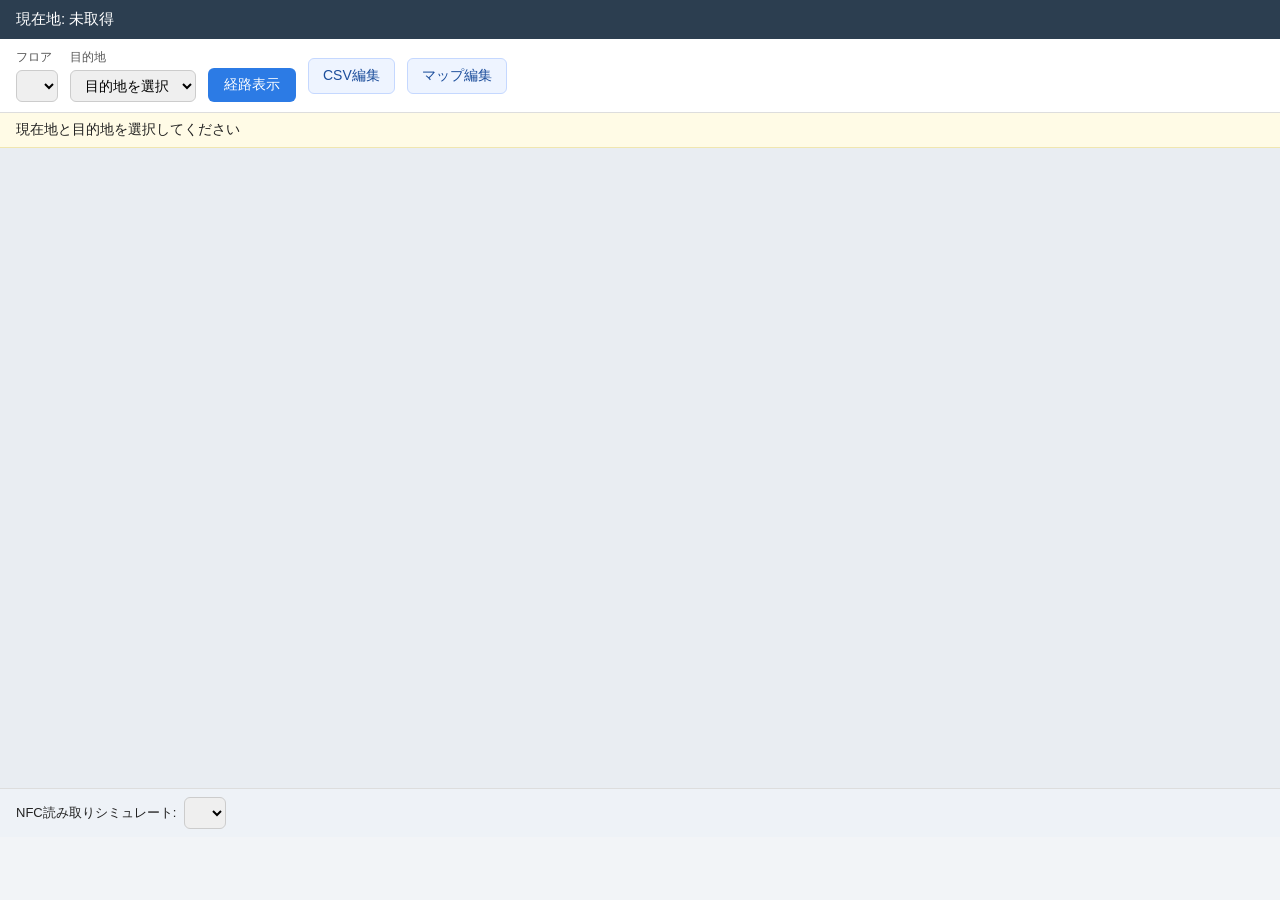
==== fastapi-project/frontend/index.html @ e9dd0cc2 "Vercel向けに構成を変更（frontendを移動、CORS削除、公開モード、?loc=対応）" ====
<!DOCTYPE html>
<html lang="ja">
<head>
<meta charset="UTF-8">
<meta name="viewport" content="width=device-width, initial-scale=1.0">
<title>屋内ナビゲーション</title>
<link rel="stylesheet" href="style.css">
</head>
<body>
<div class="appa">
  <header class="topbar">
    <div class="location-info" id="locationTextView">現在地: 未取得</div>
  </header>

  <div class="controls">
    <label class="control-item">
      <span>フロア</span>
      <select id="floorSpinner"></select>
    </label>

    <label class="control-item">
      <span>目的地</span>
      <select id="goalSpinner">
        <option value="">目的地を選択</option>
      </select>
    </label>

    <button id="showRouteButton">経路表示</button>
    <a class="nav-link" href="/editor.html">CSV編集</a>
    <a class="nav-link" href="/map-editor.html">マップ編集</a>
  </div>

  <div class="result" id="resultTextView">現在地と目的地を選択してください</div>

  <div class="map-container">
    <canvas id="routeView"></canvas>
  </div>

  <!-- NFC非対応環境向け: 現在地を手動でシミュレートするための入力 -->
  <div class="nfc-sim">
    <span>NFC読み取りシミュレート:</span>
    <select id="nfcSimSelect"></select>
  </div>
</div>

<script src="app.js"></script>
</body>
</html>
---- fastapi-project/frontend/style.css ----
* { box-sizing: border-box; }

body {
  margin: 0;
  font-family: "Hiragino Sans", "Yu Gothic", sans-serif;
  background: #f2f4f7;
  color: #222;
}

.app {
  display: flex;
  flex-direction: column;
  height: 100vh;
}

.topbar {
  background: #2c3e50;
  color: #fff;
  padding: 10px 16px;
  font-size: 15px;
}

.controls {
  display: flex;
  flex-wrap: wrap;
  gap: 12px;
  align-items: center;
  padding: 10px 16px;
  background: #fff;
  border-bottom: 1px solid #ddd;
}

.control-item {
  display: flex;
  flex-direction: column;
  font-size: 12px;
  color: #555;
  gap: 4px;
}

select, button {
  font-size: 14px;
  padding: 6px 10px;
  border-radius: 6px;
  border: 1px solid #ccc;
}

.nav-link {
  display: inline-block;
  text-decoration: none;
  padding: 8px 14px;
  border-radius: 6px;
  background: #eef4ff;
  color: #1b4d9b;
  border: 1px solid #c5d8ff;
  font-size: 14px;
}

#showRouteButton {
  align-self: flex-end;
  background: #2c7be5;
  color: #fff;
  border: none;
  cursor: pointer;
  padding: 8px 16px;
}
#showRouteButton:hover { background: #1a5fc4; }

.editor-page {
  background: #f5f7fb;
  min-height: 100vh;
}

.map-editor-page {
  background: #f5f7fb;
  min-height: 100vh;
}

.editor-shell,
.map-editor-shell {
  max-width: 1400px;
  margin: 0 auto;
  padding: 20px;
}

.editor-header {
  display: flex;
  justify-content: space-between;
  align-items: center;
  gap: 12px;
  margin-bottom: 12px;
}

.editor-header h1 {
  margin: 0;
  font-size: 28px;
}

.subtitle {
  margin: 4px 0 0;
  color: #64748b;
  font-size: 14px;
}

.header-actions {
  display: flex;
  gap: 10px;
  align-items: center;
  flex-wrap: wrap;
}

.primary-btn {
  background: #2c7be5;
  color: #fff;
  border: none;
}

.secondary-btn {
  background: #fff;
  color: #333;
}

.status {
  background: #eaf4ff;
  color: #204a88;
  border: 1px solid #cfe2ff;
  border-radius: 8px;
  padding: 10px 12px;
  margin-bottom: 12px;
  font-size: 14px;
}

.editor-table-wrap {
  background: #fff;
  border: 1px solid #e2e8f0;
  border-radius: 12px;
  overflow: auto;
  box-shadow: 0 8px 20px rgba(15, 23, 42, 0.04);
}

#nodeTable {
  width: 100%;
  border-collapse: collapse;
  min-width: 980px;
}

#nodeTable th,
#nodeTable td {
  border-bottom: 1px solid #edf2f7;
  padding: 8px 10px;
  text-align: left;
  vertical-align: top;
}

#nodeTable th {
  background: #f8fafc;
  position: sticky;
  top: 0;
  z-index: 1;
}

#nodeTable input,
#nodeTable select {
  width: 100%;
  min-width: 90px;
  padding: 6px 8px;
  border: 1px solid #cbd5e1;
  border-radius: 6px;
  font-size: 13px;
}

.delete-row-btn {
  background: #fee2e2;
  color: #991b1b;
  border: 1px solid #fecaca;
}

.panel {
  background: #fff;
  border: 1px solid #e2e8f0;
  border-radius: 12px;
  box-shadow: 0 8px 20px rgba(15, 23, 42, 0.04);
}

.map-config {
  padding: 16px;
  margin-bottom: 16px;
}

.map-config h2,
.property-panel h2 {
  margin-top: 0;
  margin-bottom: 12px;
  font-size: 20px;
}

.config-grid {
  display: grid;
  grid-template-columns: repeat(auto-fit, minmax(220px, 1fr));
  gap: 16px;
}

.config-grid label,
.node-field {
  display: flex;
  flex-direction: column;
  gap: 8px;
  font-size: 13px;
  color: #334155;
}

.config-grid input,
.config-grid select,
.node-field input {
  width: 100%;
  padding: 8px 10px;
  border: 1px solid #cbd5e1;
  border-radius: 8px;
}

.config-actions,
.editor-actions {
  display: flex;
  gap: 10px;
  flex-wrap: wrap;
  margin-top: 16px;
}

.map-editor-layout {
  display: grid;
  grid-template-columns: minmax(0, 1.5fr) minmax(300px, 0.7fr);
  gap: 16px;
}

.canvas-panel {
  padding: 12px;
}

#mapCanvas {
  width: 100%;
  height: 700px;
  background: #f8fafc;
  border: 1px solid #e2e8f0;
  border-radius: 10px;
  display: block;
  cursor: crosshair;
}

.property-panel {
  padding: 16px;
}

.node-info-empty {
  color: #64748b;
  min-height: 200px;
  display: flex;
  align-items: center;
  justify-content: center;
  border: 1px dashed #cbd5e1;
  border-radius: 8px;
  background: #f8fafc;
}

.checkbox-row {
  display: flex;
  flex-direction: row !important;
  align-items: center;
  justify-content: space-between;
}

.checkbox-row input {
  width: auto;
}

.result {
  padding: 8px 16px;
  background: #fffbe6;
  border-bottom: 1px solid #f0e6b0;
  font-size: 14px;
  white-space: pre-wrap;
}

.map-container {
  flex: 1;
  position: relative;
  overflow: hidden;
  background: #e9edf2;
}

#routeView {
  width: 100%;
  height: 100%;
  display: block;
  touch-action: none;
}

.nfc-sim {
  padding: 8px 16px;
  background: #eef2f7;
  border-top: 1px solid #ddd;
  font-size: 13px;
  display: flex;
  gap: 8px;
  align-items: center;
}
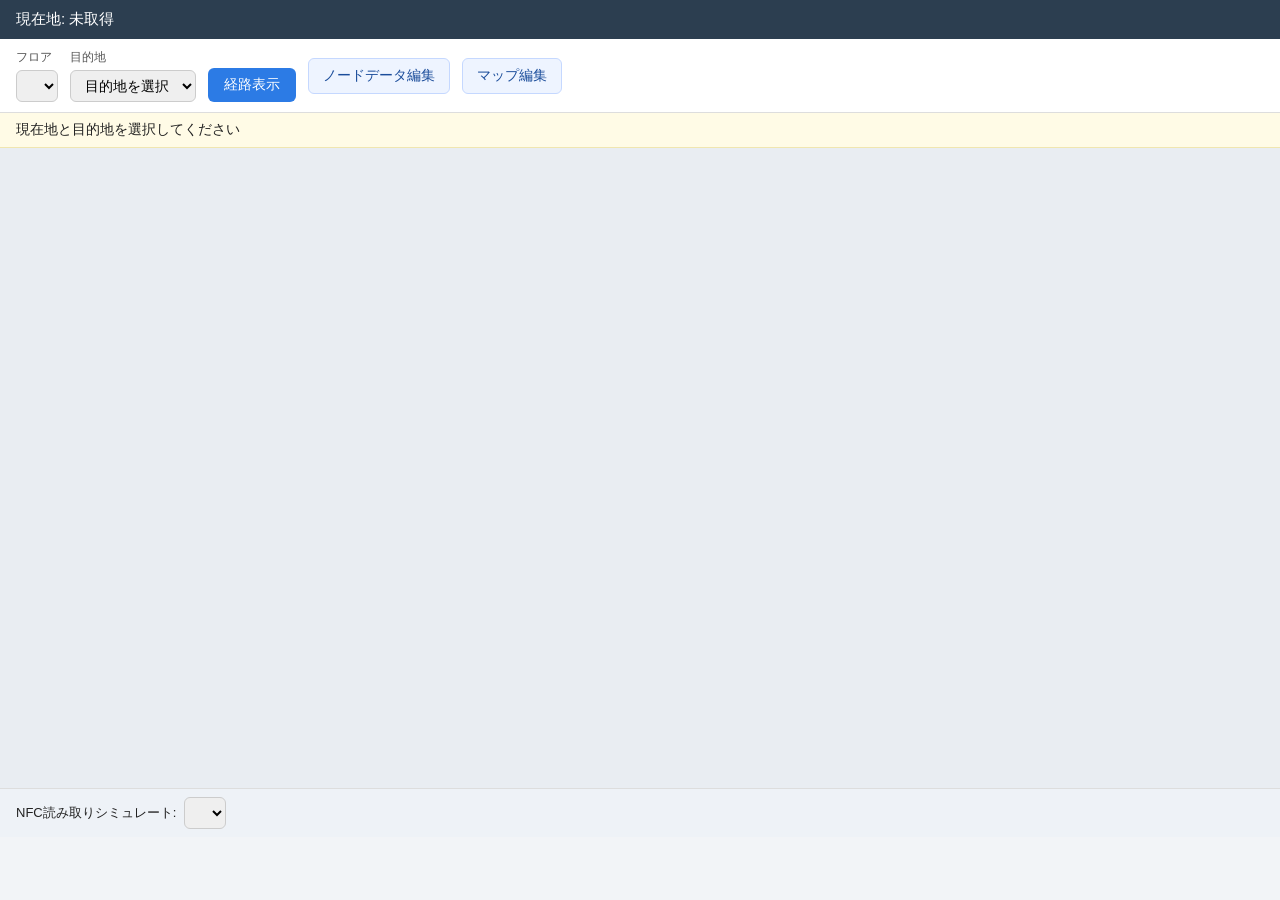
==== commit a384b08b: "Merge remote main with local JSON editor updates Co-authored-by: Copilot <223556219+Copilot@users.no" ====
--- a/fastapi-project/frontend/index.html
+++ b/fastapi-project/frontend/index.html
@@ -26,7 +26,7 @@
     </label>
 
     <button id="showRouteButton">経路表示</button>
-    <a class="nav-link" href="/editor.html">CSV編集</a>
+    <a class="nav-link" href="/editor.html">ノードデータ編集</a>
     <a class="nav-link" href="/map-editor.html">マップ編集</a>
   </div>
 
--- a/fastapi-project/frontend/style.css
+++ b/fastapi-project/frontend/style.css
@@ -236,6 +236,10 @@
   padding: 12px;
 }
 
+.map-canvas-stage {
+  position: relative;
+}
+
 #mapCanvas {
   width: 100%;
   height: 700px;
@@ -246,6 +250,116 @@
   cursor: crosshair;
 }
 
+#edgeCanvas {
+  position: absolute;
+  z-index: 1;
+  inset: 1px;
+  width: calc(100% - 2px);
+  height: calc(100% - 2px);
+  pointer-events: none;
+}
+
+#nodeLayer {
+  position: absolute;
+  z-index: 2;
+  inset: 1px;
+  overflow: hidden;
+  pointer-events: none;
+}
+
+.map-node-button {
+  position: absolute;
+  z-index: 1;
+  width: 32px;
+  height: 32px;
+  padding: 0;
+  border: 0;
+  border-radius: 50%;
+  background: transparent;
+  transform: translate(-50%, -50%);
+  cursor: grab;
+  touch-action: none;
+  pointer-events: auto;
+}
+
+.map-node-button:active {
+  cursor: grabbing;
+}
+
+.map-node-button:focus-visible {
+  outline: 3px solid #f59e0b;
+  outline-offset: 1px;
+}
+
+.map-node-dot {
+  position: absolute;
+  left: 50%;
+  top: 50%;
+  width: 14px;
+  height: 14px;
+  border: 2px solid #fff;
+  border-radius: 50%;
+  background: #10b981;
+  box-shadow: 0 1px 4px rgba(15, 23, 42, 0.6);
+  transform: translate(-50%, -50%);
+}
+
+.map-node-dot.destination {
+  background: #2563eb;
+}
+
+.map-node-button.selected {
+  z-index: 2;
+}
+
+.map-node-button.selected .map-node-dot {
+  width: 20px;
+  height: 20px;
+  background: #ef4444;
+}
+
+.map-node-label {
+  position: absolute;
+  left: calc(50% + 13px);
+  top: 50%;
+  color: #111827;
+  font-size: 12px;
+  line-height: 1.2;
+  white-space: nowrap;
+  text-shadow: 0 1px 2px #fff, 1px 0 2px #fff, 0 -1px 2px #fff, -1px 0 2px #fff;
+  transform: translateY(-50%);
+  pointer-events: none;
+}
+
+.map-node-button.selected .map-node-label {
+  font-weight: 700;
+}
+
+.map-empty-message {
+  position: absolute;
+  inset: 50% 0 auto;
+  margin: 0;
+  color: #64748b;
+  text-align: center;
+  transform: translateY(-50%);
+  pointer-events: none;
+}
+
+#nodeEditActions[hidden] {
+  display: none;
+}
+
+@media (max-width: 900px) {
+  .map-editor-layout {
+    grid-template-columns: minmax(0, 1fr);
+  }
+
+  #mapCanvas {
+    height: min(700px, 70vh);
+    min-height: 400px;
+  }
+}
+
 .property-panel {
   padding: 16px;
 }
